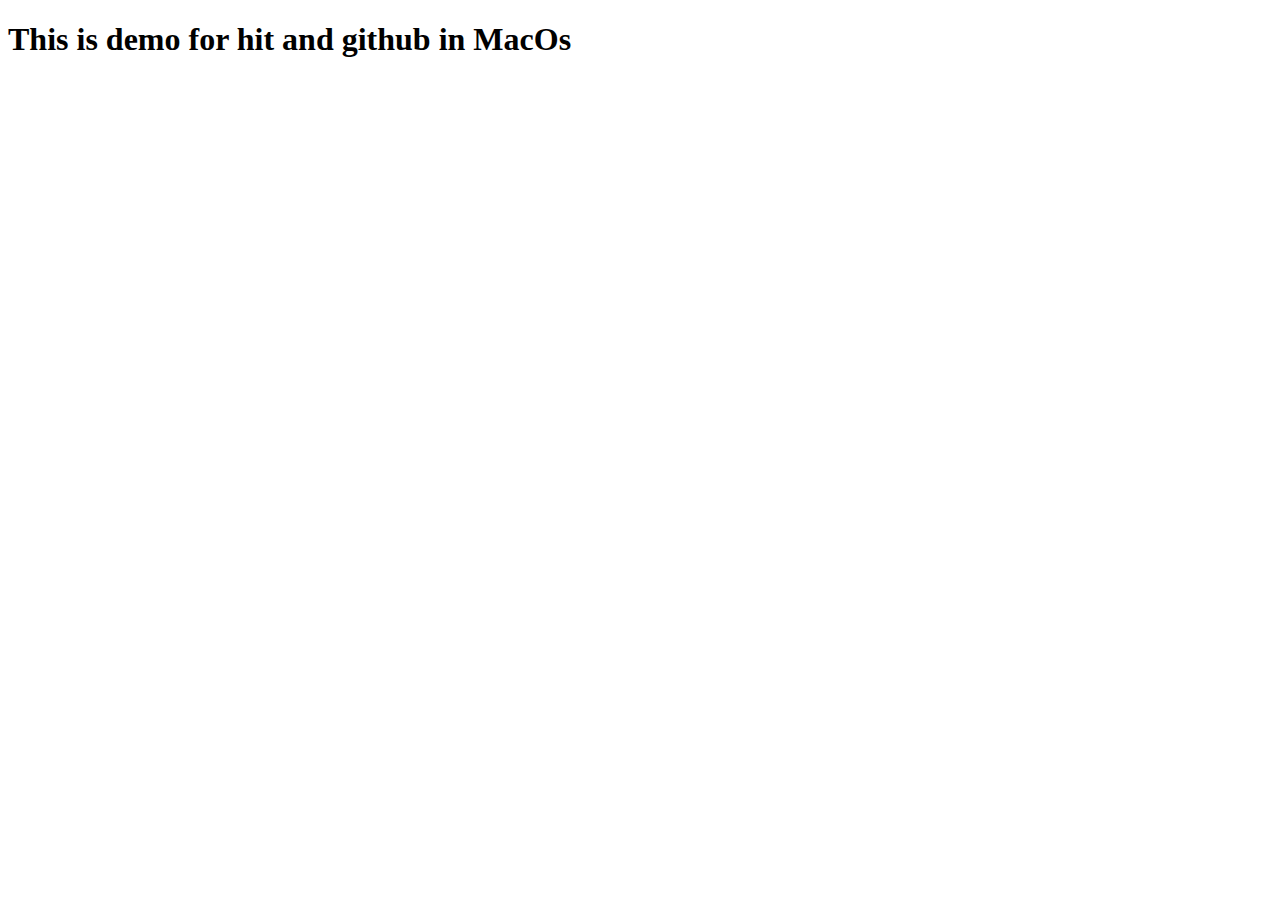
==== index.html @ 6c974ea2 "first commit" ====
<!DOCTYPE html>
<html lang="en">
<head>
    <meta charset="UTF-8">
    <meta name="viewport" content="width=device-width, initial-scale=1.0">
    <title>Document</title>
</head>
<body>
    <h1>This is demo for hit and github in MacOs</h1>
</body>
</html>
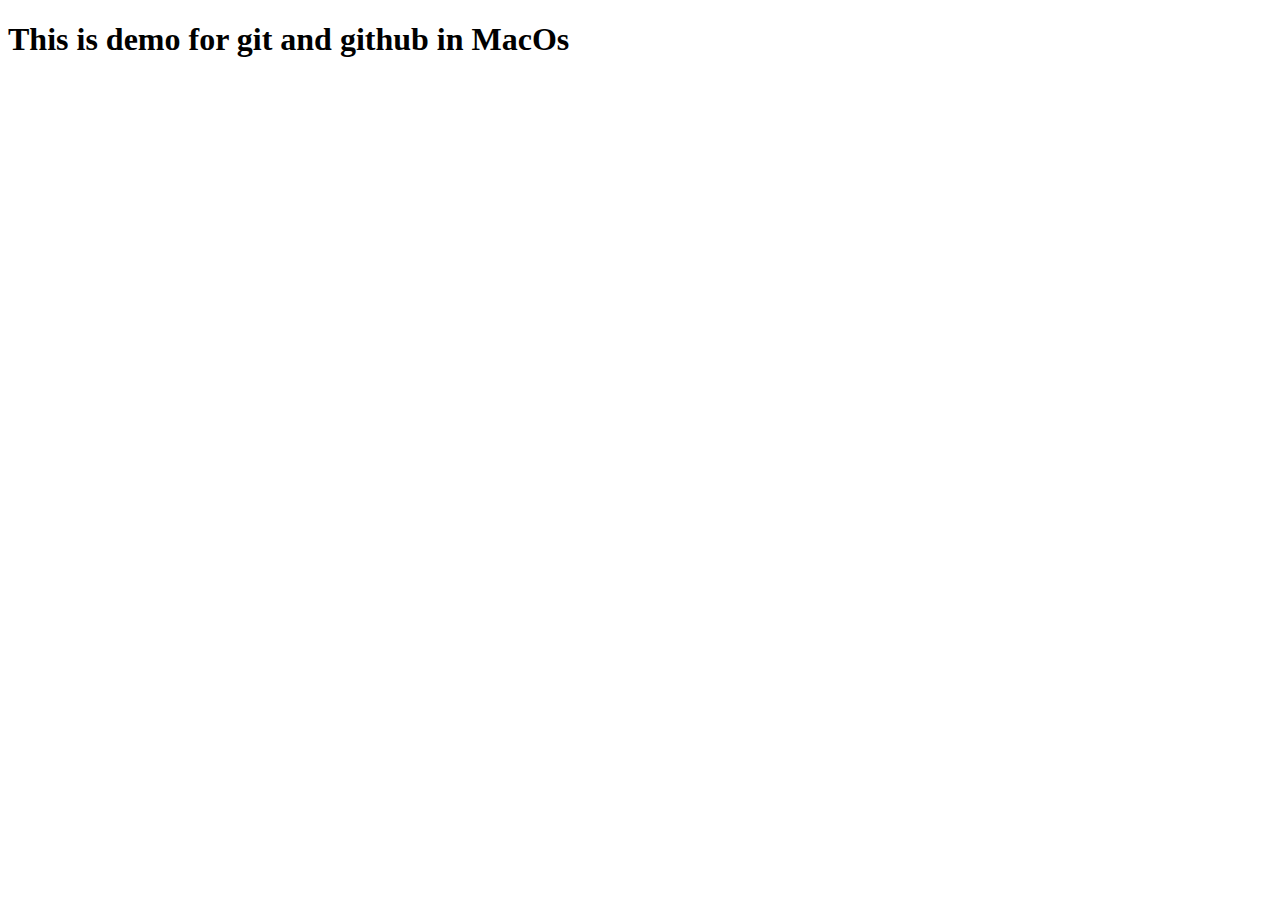
==== commit 53f5c45a: "fixed spelling mistake" ====
--- a/index.html
+++ b/index.html
@@ -6,6 +6,6 @@
     <title>Document</title>
 </head>
 <body>
-    <h1>This is demo for hit and github in MacOs</h1>
+    <h1>This is demo for git and github in MacOs</h1>
 </body>
 </html>